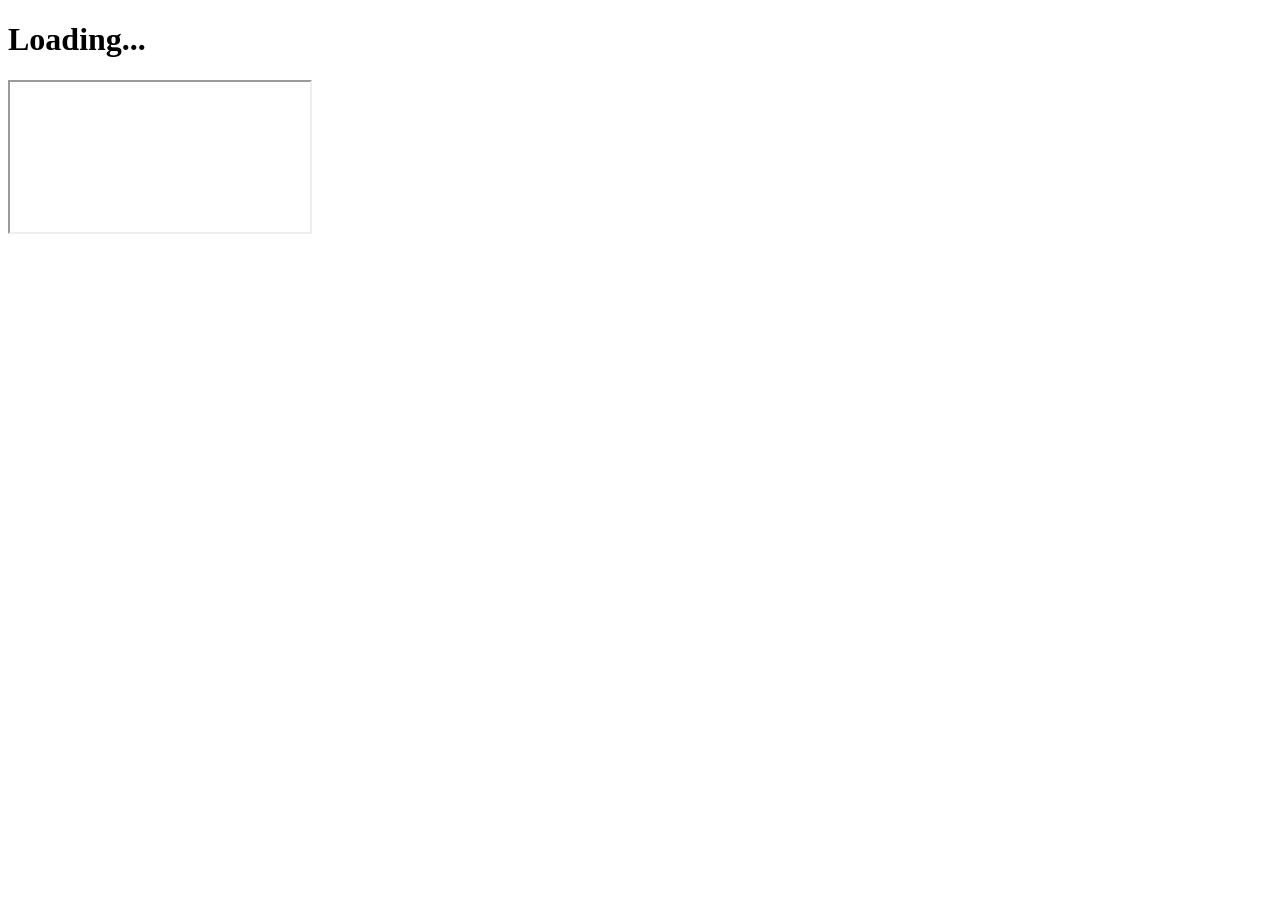
==== game.html @ e285f268 "Update game.html" ====
<!DOCTYPE html>

<html>

<head>

<title>
Playing Game
</title>

<link rel="stylesheet" href="css/style.css">

</head>


<body>


<header>

<h1 id="title">
Loading...
</h1>

</header>



<section class="player">


<iframe
id="game-frame"

allowfullscreen

sandbox="allow-scripts allow-forms allow-same-origin"

></iframe>


</section>



<script src="js/game.js"></script>


</body>

</html>
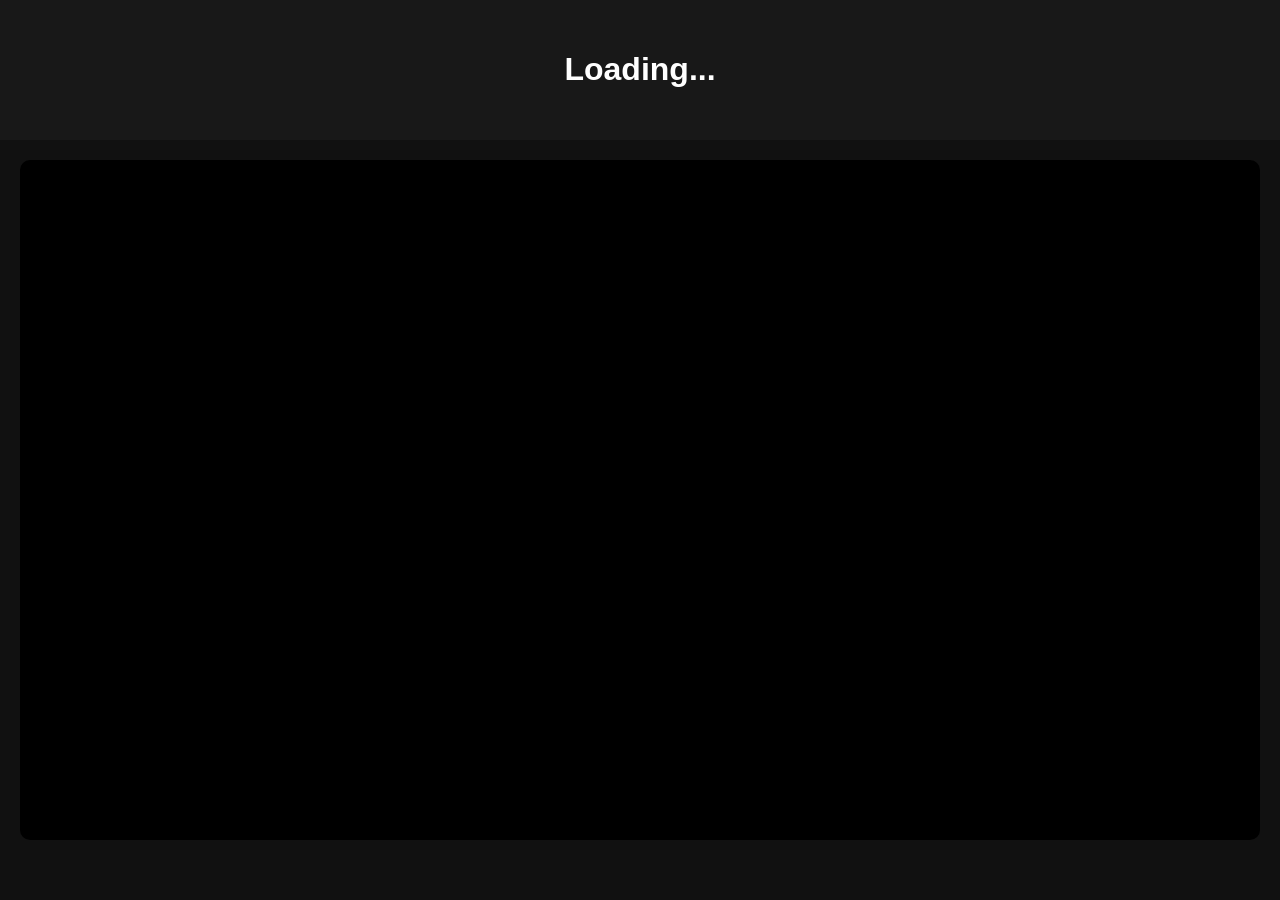
==== commit 683e50e4: "Update game.html" ====
--- a/game.html
+++ b/game.html
@@ -31,12 +31,10 @@
 
 <iframe
 id="game-frame"
-
+allow="pointer-lock; fullscreen"
 allowfullscreen
-
-sandbox="allow-scripts allow-forms allow-same-origin"
-
-></iframe>
+sandbox="allow-scripts allow-forms allow-same-origin">
+</iframe>
 
 
 </section>
--- a/css/style.css
+++ b/css/style.css
@@ -0,0 +1,185 @@
+*{
+
+box-sizing:border-box;
+
+}
+
+
+body{
+
+margin:0;
+
+font-family:
+Arial, Helvetica, sans-serif;
+
+background:#111;
+
+color:white;
+
+}
+
+
+
+header{
+
+text-align:center;
+
+padding:30px;
+
+background:#181818;
+
+}
+
+
+
+.controls{
+
+padding:20px;
+
+text-align:center;
+
+}
+
+
+
+input{
+
+width:300px;
+
+max-width:90%;
+
+padding:12px;
+
+border-radius:8px;
+
+border:none;
+
+font-size:16px;
+
+}
+
+
+
+button{
+
+background:#00e5ff;
+
+border:none;
+
+padding:10px 18px;
+
+margin:5px;
+
+border-radius:8px;
+
+cursor:pointer;
+
+font-weight:bold;
+
+}
+
+
+
+button:hover{
+
+opacity:.8;
+
+}
+
+
+
+
+#game-grid{
+
+
+display:grid;
+
+grid-template-columns:
+repeat(
+auto-fit,
+minmax(250px,1fr)
+);
+
+gap:20px;
+
+padding:30px;
+
+}
+
+
+
+
+.game-card{
+
+
+background:#1c1c1c;
+
+border-radius:15px;
+
+overflow:hidden;
+
+padding-bottom:15px;
+
+text-align:center;
+
+box-shadow:
+0 5px 20px #000;
+
+}
+
+
+
+.game-card img{
+
+width:100%;
+
+height:160px;
+
+object-fit:cover;
+
+}
+
+
+
+.game-card h2{
+
+margin:15px 0 5px;
+
+}
+
+
+
+.game-card p{
+
+color:#bbb;
+
+padding:0 15px;
+
+}
+
+
+
+
+.player{
+
+height:80vh;
+
+padding:20px;
+
+}
+
+
+
+iframe{
+
+width:100%;
+
+height:100%;
+
+border:none;
+
+border-radius:10px;
+
+background:black;
+
+}
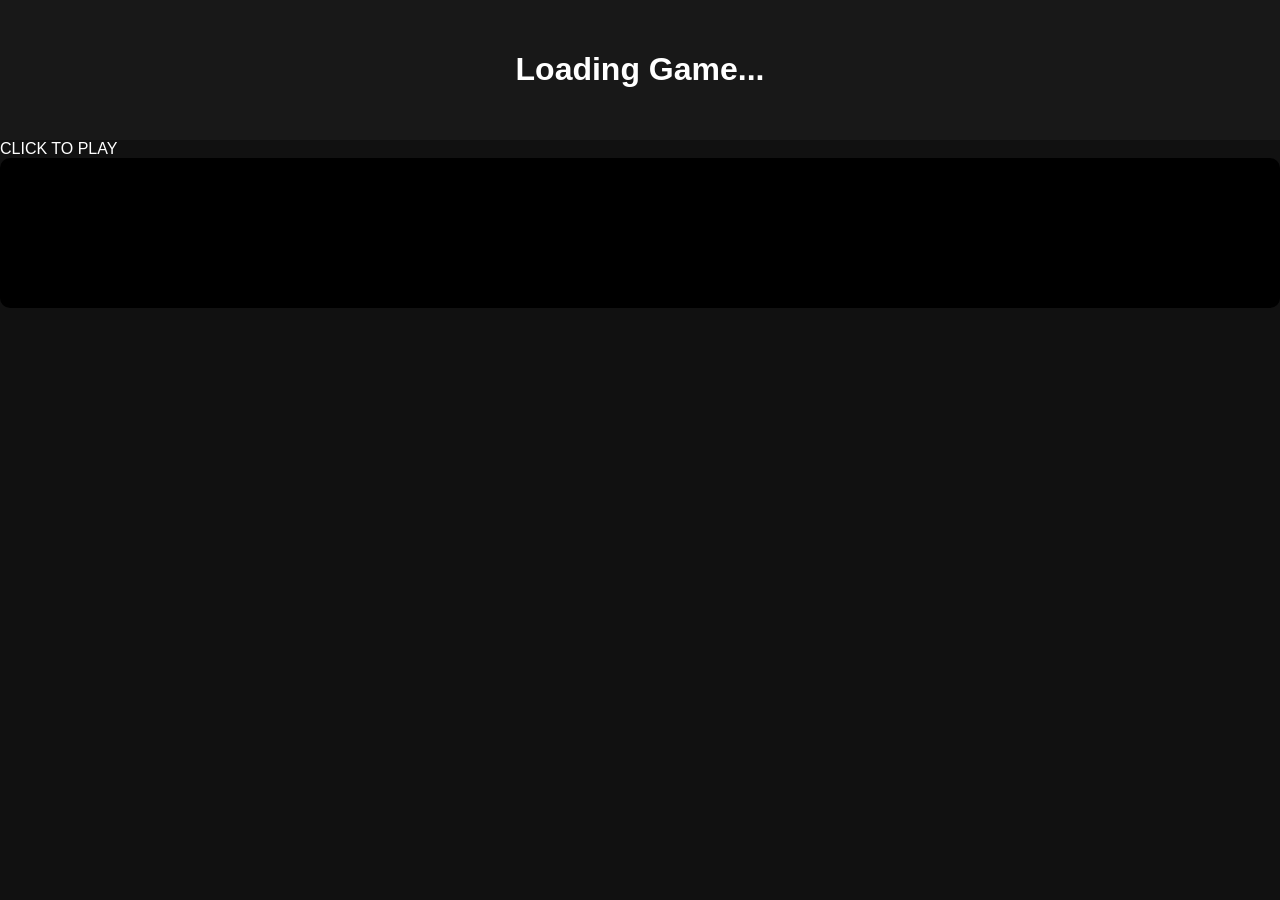
==== commit ba77cb21: "Update game.html" ====
--- a/game.html
+++ b/game.html
@@ -1,12 +1,13 @@
 <!DOCTYPE html>
-
-<html>
+<html lang="en">
 
 <head>
 
-<title>
-Playing Game
-</title>
+<meta charset="UTF-8">
+
+<meta name="viewport" content="width=device-width, initial-scale=1.0">
+
+<title>Playing Game</title>
 
 <link rel="stylesheet" href="css/style.css">
 
@@ -19,25 +20,38 @@
 <header>
 
 <h1 id="title">
-Loading...
+Loading Game...
 </h1>
 
 </header>
 
 
 
-<section class="player">
+<div class="game-container">
+
+
+<div id="mouse-overlay">
+
+CLICK TO PLAY
+
+</div>
+
 
 
 <iframe
+
 id="game-frame"
+
 allow="pointer-lock; fullscreen"
+
 allowfullscreen
+
 sandbox="allow-scripts allow-forms allow-same-origin">
+
 </iframe>
 
 
-</section>
+</div>
 
 
 
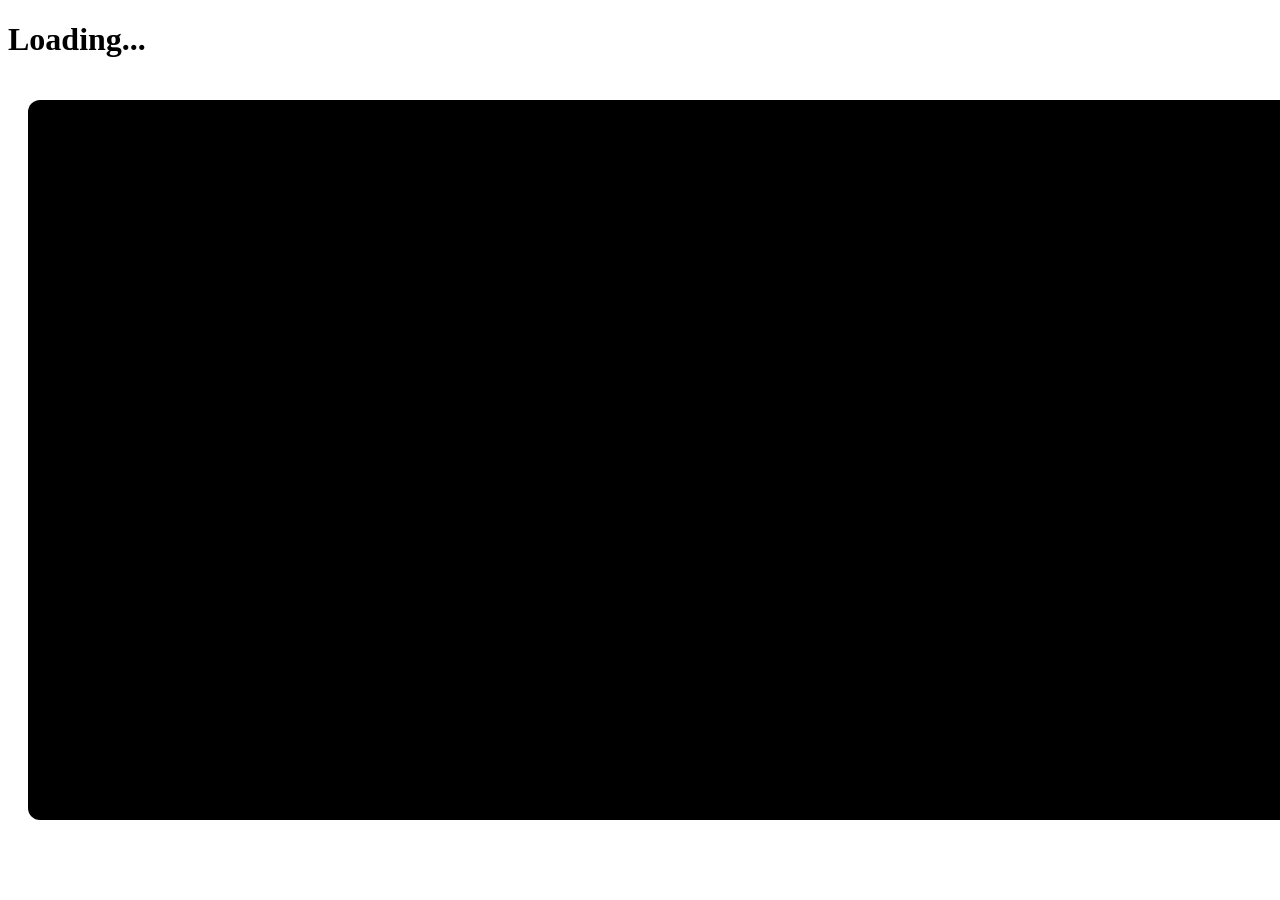
==== commit 7dedced9: "Update game.html" ====
--- a/game.html
+++ b/game.html
@@ -1,13 +1,14 @@
 <!DOCTYPE html>
-<html lang="en">
+
+<html>
+
 
 <head>
 
-<meta charset="UTF-8">
+<title>
+Playing Game
+</title>
 
-<meta name="viewport" content="width=device-width, initial-scale=1.0">
-
-<title>Playing Game</title>
 
 <link rel="stylesheet" href="css/style.css">
 
@@ -17,38 +18,36 @@
 <body>
 
 
+
 <header>
 
 <h1 id="title">
-Loading Game...
+Loading...
 </h1>
 
+
 </header>
+
 
 
 
 <div class="game-container">
 
 
-<div id="mouse-overlay">
-
-CLICK TO PLAY
-
-</div>
-
-
-
 <iframe
 
 id="game-frame"
 
-allow="pointer-lock; fullscreen"
+allow="
+fullscreen;
+pointer-lock;
+gamepad
+"
 
-allowfullscreen
-
-sandbox="allow-scripts allow-forms allow-same-origin">
+allowfullscreen>
 
 </iframe>
+
 
 
 </div>
--- a/css/style.css
+++ b/css/style.css
@@ -1,176 +1,21 @@
-*{
-
-box-sizing:border-box;
-
-}
+.game-container{
 
 
-body{
+position:relative;
 
-margin:0;
+width:100%;
 
-font-family:
-Arial, Helvetica, sans-serif;
+height:80vh;
 
-background:#111;
+padding:20px;
 
-color:white;
 
 }
 
 
 
-header{
+#game-frame{
 
-text-align:center;
-
-padding:30px;
-
-background:#181818;
-
-}
-
-
-
-.controls{
-
-padding:20px;
-
-text-align:center;
-
-}
-
-
-
-input{
-
-width:300px;
-
-max-width:90%;
-
-padding:12px;
-
-border-radius:8px;
-
-border:none;
-
-font-size:16px;
-
-}
-
-
-
-button{
-
-background:#00e5ff;
-
-border:none;
-
-padding:10px 18px;
-
-margin:5px;
-
-border-radius:8px;
-
-cursor:pointer;
-
-font-weight:bold;
-
-}
-
-
-
-button:hover{
-
-opacity:.8;
-
-}
-
-
-
-
-#game-grid{
-
-
-display:grid;
-
-grid-template-columns:
-repeat(
-auto-fit,
-minmax(250px,1fr)
-);
-
-gap:20px;
-
-padding:30px;
-
-}
-
-
-
-
-.game-card{
-
-
-background:#1c1c1c;
-
-border-radius:15px;
-
-overflow:hidden;
-
-padding-bottom:15px;
-
-text-align:center;
-
-box-shadow:
-0 5px 20px #000;
-
-}
-
-
-
-.game-card img{
-
-width:100%;
-
-height:160px;
-
-object-fit:cover;
-
-}
-
-
-
-.game-card h2{
-
-margin:15px 0 5px;
-
-}
-
-
-
-.game-card p{
-
-color:#bbb;
-
-padding:0 15px;
-
-}
-
-
-
-
-.player{
-
-height:80vh;
-
-padding:20px;
-
-}
-
-
-
-iframe{
 
 width:100%;
 
@@ -178,8 +23,72 @@
 
 border:none;
 
-border-radius:10px;
+border-radius:12px;
 
 background:black;
 
+
 }
+
+
+
+#mouse-overlay{
+
+
+position:absolute;
+
+
+top:50%;
+
+left:50%;
+
+
+transform:
+translate(-50%,-50%);
+
+
+
+background:#00e5ff;
+
+
+color:#000;
+
+
+padding:20px 40px;
+
+
+border-radius:12px;
+
+
+font-weight:bold;
+
+
+font-size:20px;
+
+
+cursor:pointer;
+
+
+z-index:10;
+
+
+
+display:flex;
+
+
+align-items:center;
+
+justify-content:center;
+
+
+}
+
+
+
+#mouse-overlay:hover{
+
+
+opacity:.8;
+
+
+}
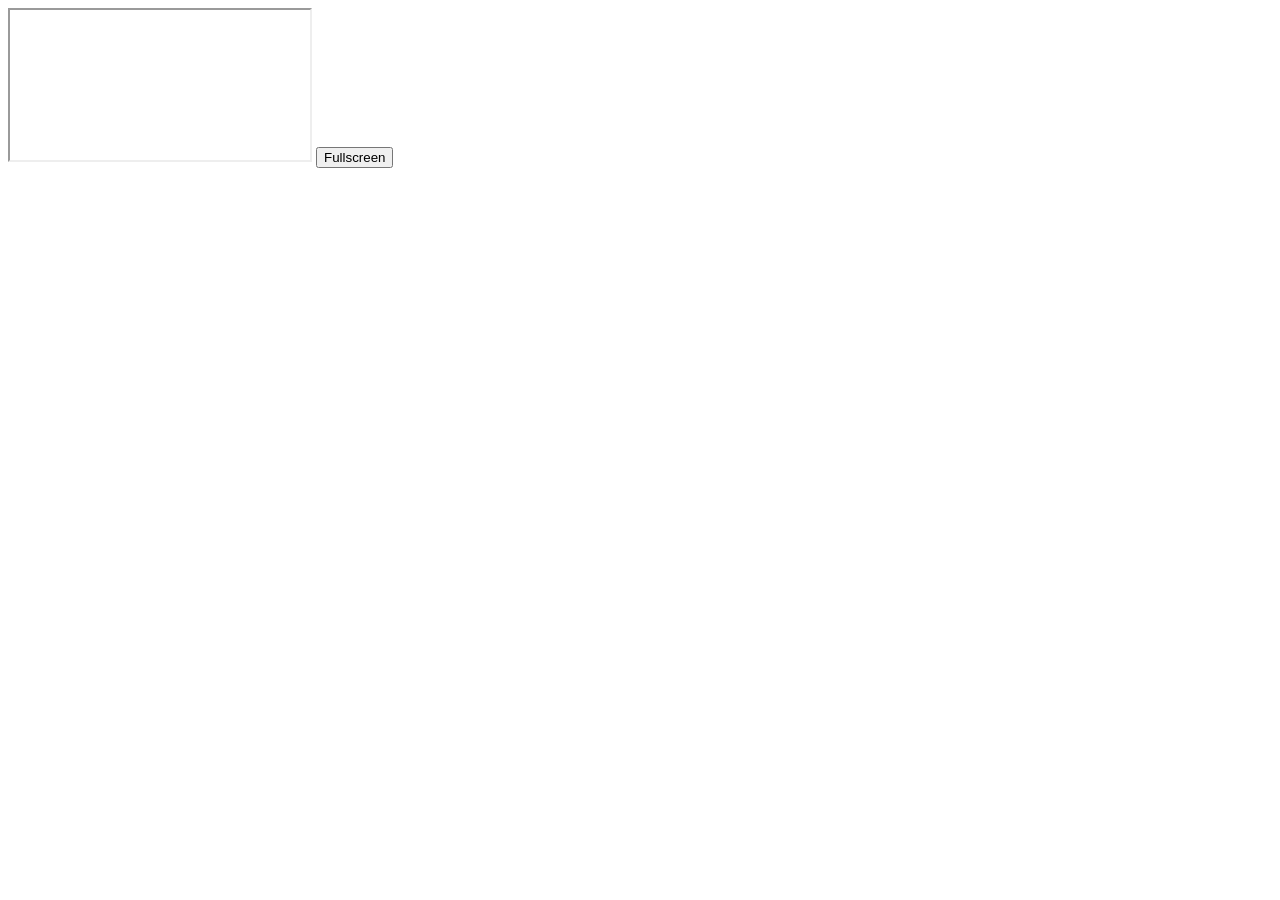
==== commit 60df6f2c: "Update game.html" ====
--- a/game.html
+++ b/game.html
@@ -1,14 +1,12 @@
 <!DOCTYPE html>
-
 <html>
 
 
 <head>
 
 <title>
-Playing Game
+Game
 </title>
-
 
 <link rel="stylesheet" href="css/style.css">
 
@@ -18,43 +16,29 @@
 <body>
 
 
-
-<header>
-
-<h1 id="title">
-Loading...
-</h1>
-
-
-</header>
-
-
-
-
-<div class="game-container">
+<div class="player">
 
 
 <iframe
-
-id="game-frame"
-
+id="game"
 allow="
 fullscreen;
-pointer-lock;
-gamepad
-"
-
-allowfullscreen>
+pointer-lock
+">
 
 </iframe>
 
+
+<button id="fullscreen">
+Fullscreen
+</button>
 
 
 </div>
 
 
 
-<script src="js/game.js"></script>
+<script src="js/player.js"></script>
 
 
 </body>
